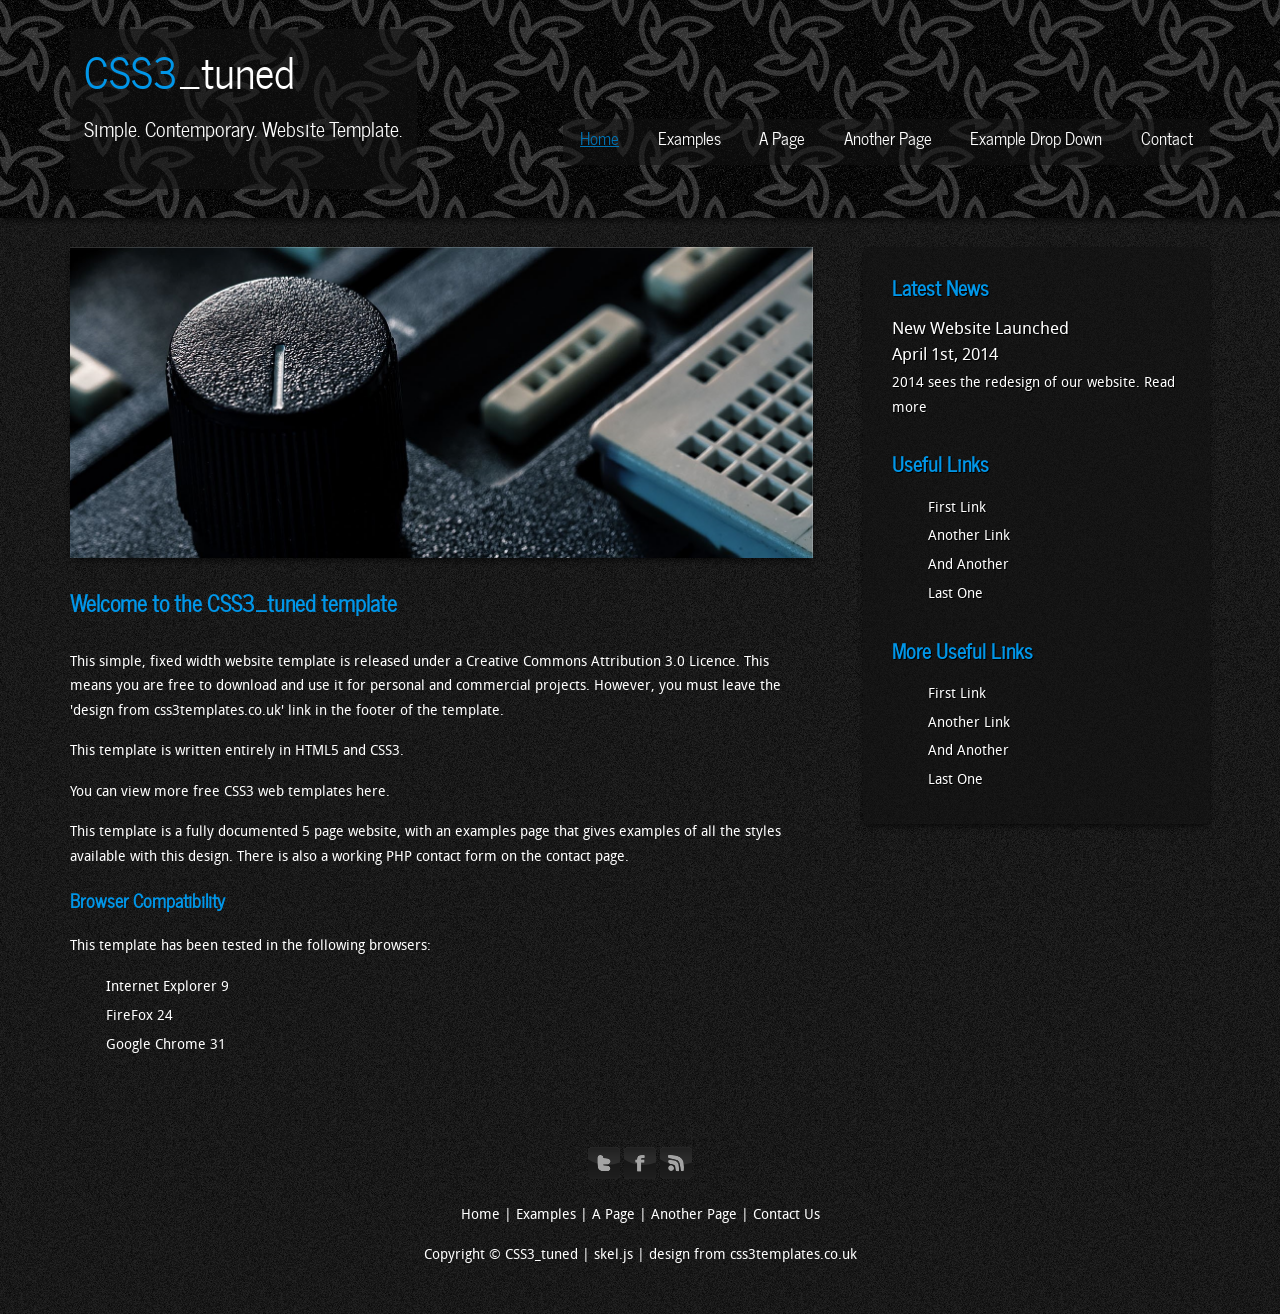
==== CSS3_tuned/index.html @ d894a61a "Plantilla" ====
<!DOCTYPE HTML>
<html>
	<head>
		<title>CSS3_tuned</title>
		<meta http-equiv="content-type" content="text/html; charset=utf-8" />
		<link href="http://fonts.googleapis.com/css?family=Source+Sans+Pro:300,300italic,600|Source+Code+Pro" rel="stylesheet" />
		<!--[if lte IE 8]><script src="html5shiv.js" type="text/javascript"></script><![endif]-->
		<script src="http://code.jquery.com/jquery-1.10.1.min.js"></script>
		<script src="js/jquery.dropotron.min.js"></script>		
		<script src="js/skel.min.js">
		{
			prefix: 'css/style',
			preloadStyleSheets: true,
			resetCSS: true,
			boxModel: 'border',
			grid: { gutters: 30 },
			breakpoints: {
				wide: { range: '1200-', containers: 1140, grid: { gutters: 50 } },
				narrow: { range: '481-1199', containers: 960 },
				mobile: { range: '-480', containers: 'fluid', lockViewport: true, grid: { collapse: true } }
			}
		}
		</script>
		<script>
			$(function() {

				// Note: make sure you call dropotron on the top level <ul>
				$('#main-nav > ul').dropotron({ 
					offsetY: -10 // Nudge up submenus by 10px to account for padding
				});

			});
		</script>
		<script>
			// DOM ready
			$(function() {
    
			// Create the dropdown base
			$("<select />").appendTo("nav");
   
			// Create default option "Go to..."
			$("<option />", {
				"selected": "selected",
				"value"   : "",
				"text"    : "Menu"
			}).appendTo("nav select");
   
			// Populate dropdown with menu items
			$("nav a").each(function() {
			var el = $(this);
			$("<option />", {
				"value"   : el.attr("href"),
				"text"    : el.text()
			}).appendTo("nav select");
			});
   
			// To make dropdown actually work
			// To make more unobtrusive: http://css-tricks.com/4064-unobtrusive-page-changer/
			$("nav select").change(function() {
				window.location = $(this).find("option:selected").val();
			});
  
			});
		</script>	
	</head>
	<body>
		<div id="header_container">		
		    <div class="container">
			<!-- Header -->
				<div id="header" class="row">
					<div class="4u">
						<div class="transparent">
							<h1><a href="index.html">CSS3<span class="header_colour">_tuned</span></a></h1>
							<h2>Simple. Contemporary. Website Template.</h2>
					    </div>
					</div>
					
					<nav id="main-nav" class="8u">
						<ul>
							<li><a class="active" href="index.html">Home</a></li>
							<li><a href="examples.html">Examples</a></li>
							<li><a href="apage.html">A Page</a></li>
							<li><a href="anotherpage.html">Another Page</a></li>							
							<li>
								<a href="#">Example Drop Down</a>			
									<ul>
										<li><a href="">Drop Down 1</a></li>
										<li><a href="#">Drop Down 2</a></li>
										<li>
											<a href="#">Drop Down 3</a>
												<ul>
													<li><a href="#">Sub Drop Down One</a></li>
													<li><a href="#">Sub Drop Down Two</a></li>
													<li><a href="#">Sub Drop Down Three</a></li>
													<li><a href="#">Sub Drop Down Four</a></li>
													<li><a href="#">Sub Drop Down Five</a></li>
												</ul>
										</li>
									</ul>
							</li>
							<li><a href="contact.php">Contact</a></li>
						</ul>
					</nav>
				</div>
			</div>	
        </div>		

		<div id="site_content">
			<div class="container">			
			
				<!-- Features -->			
				<div class="row">									
					<section class="8u">				
						
						<!-- Banner -->								
						<div id="banner">
							<a href="#"><img src="images/banner.jpg" alt="banner image" /></a>
						</div>
						
						<h1>Welcome to the CSS3_tuned template</h1>
						<p>This simple, fixed width website template is released under a <a href="http://creativecommons.org/licenses/by/3.0">Creative Commons Attribution 3.0 Licence</a>. This means you are free to download and use it for personal and commercial projects. However, you <strong>must leave the 'design from css3templates.co.uk' link in the footer of the template</strong>.</p>
						<p>This template is written entirely in <strong>HTML5</strong> and <strong>CSS3</strong>.</p>
						<p>You can view more free CSS3 web templates <a href="http://www.css3templates.co.uk">here</a>.</p>
						<p>This template is a fully documented 5 page website, with an <a href="examples.html">examples</a> page that gives examples of all the styles available with this design. There is also a working PHP contact form on the contact page.</p>
						<h2>Browser Compatibility</h2>
						<p>This template has been tested in the following browsers:</p>
						<ul>
							<li>Internet Explorer 9</li>
							<li>FireFox 24</li>
							<li>Google Chrome 31</li>
						</ul>						
					</section>
					
					<section class="4u">
						<div id="sidebar">
							<section class="12u">
								<h3>Latest News</h3>
								<h4>New Website Launched</h4>
								<h5>April 1st, 2014</h5>
								<p>2014 sees the redesign of our website. <a href="#">Read more</a></p>
							</section>
							<section class="12u">
								<h3>Useful Links</h3>
								<ul>
									<li><a href="#">First Link</a></li>
									<li><a href="#">Another Link</a></li>
									<li><a href="#">And Another</a></li>
									<li><a href="#">Last One</a></li>
								</ul>
							</section>
							<section class="12u">
								<h3>More Useful Links</h3>
								<ul>
									<li><a href="#">First Link</a></li>
									<li><a href="#">Another Link</a></li>
									<li><a href="#">And Another</a></li>
									<li><a href="#">Last One</a></li>
								</ul>
							</section>
						</div>
					</section>			

				</div>
			</div>
        </div>		
		
			<div class="container">			
			<!-- Footer -->
				<footer>
					<p><img src="images/twitter.png" alt="twitter" />&nbsp;<img src="images/facebook.png" alt="facebook" />&nbsp;<img src="images/rss.png" alt="rss" /></p>
					<p><a href="index.html">Home</a> | <a href="examples.html">Examples</a> | <a href="apage.html">A Page</a> | <a href="anotherpage.html">Another Page</a> | <a href="contact.php">Contact Us</a></p>
					<p>Copyright &copy; CSS3_tuned | <a href="http://skeljs.org/">skel.js</a> | <a href="http://www.css3templates.co.uk">design from css3templates.co.uk</a></p>
				</footer>		
			</div>		
			
	</body>
</html>
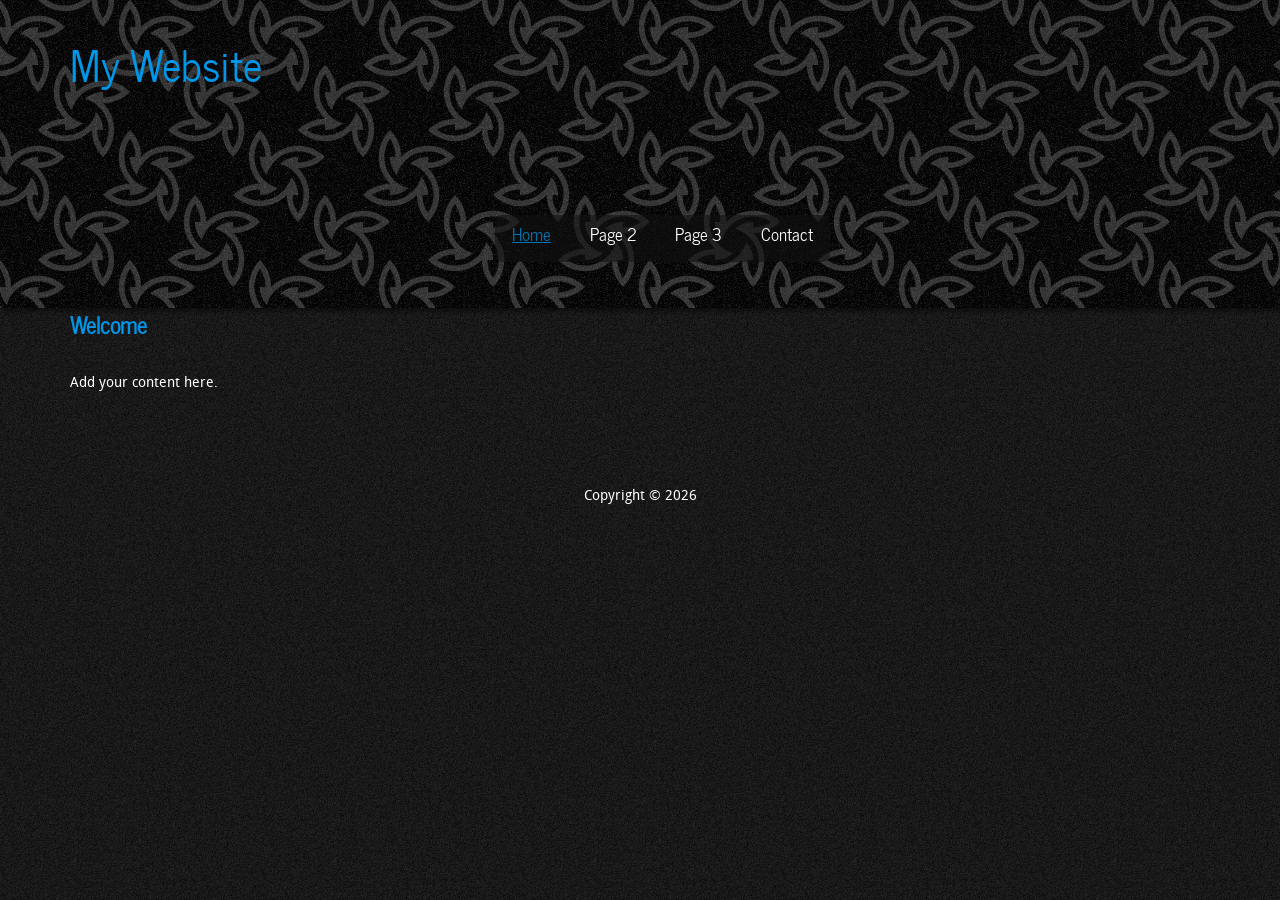
==== commit c6ddf000: "Eliminar cosas innecesarias" ====
--- a/CSS3_tuned/index.html
+++ b/CSS3_tuned/index.html
@@ -23,155 +23,47 @@
 		</script>
 		<script>
 			$(function() {
-
-				// Note: make sure you call dropotron on the top level <ul>
 				$('#main-nav > ul').dropotron({ 
-					offsetY: -10 // Nudge up submenus by 10px to account for padding
+					offsetY: -10
 				});
-
-			});
-		</script>
-		<script>
-			// DOM ready
-			$(function() {
-    
-			// Create the dropdown base
-			$("<select />").appendTo("nav");
-   
-			// Create default option "Go to..."
-			$("<option />", {
-				"selected": "selected",
-				"value"   : "",
-				"text"    : "Menu"
-			}).appendTo("nav select");
-   
-			// Populate dropdown with menu items
-			$("nav a").each(function() {
-			var el = $(this);
-			$("<option />", {
-				"value"   : el.attr("href"),
-				"text"    : el.text()
-			}).appendTo("nav select");
-			});
-   
-			// To make dropdown actually work
-			// To make more unobtrusive: http://css-tricks.com/4064-unobtrusive-page-changer/
-			$("nav select").change(function() {
-				window.location = $(this).find("option:selected").val();
-			});
-  
 			});
 		</script>	
 	</head>
 	<body>
 		<div id="header_container">		
 		    <div class="container">
-			<!-- Header -->
 				<div id="header" class="row">
-					<div class="4u">
-						<div class="transparent">
-							<h1><a href="index.html">CSS3<span class="header_colour">_tuned</span></a></h1>
-							<h2>Simple. Contemporary. Website Template.</h2>
-					    </div>
+					<div class="12u">
+						<h1><a href="index.html">My Website</a></h1>
+						<nav id="main-nav" class="8u">
+							<ul>
+								<li><a class="active" href="index.html">Home</a></li>
+								<li><a href="apage.html">Page 2</a></li>
+								<li><a href="anotherpage.html">Page 3</a></li>
+								<li><a href="contact.php">Contact</a></li>
+							</ul>
+						</nav>
 					</div>
-					
-					<nav id="main-nav" class="8u">
-						<ul>
-							<li><a class="active" href="index.html">Home</a></li>
-							<li><a href="examples.html">Examples</a></li>
-							<li><a href="apage.html">A Page</a></li>
-							<li><a href="anotherpage.html">Another Page</a></li>							
-							<li>
-								<a href="#">Example Drop Down</a>			
-									<ul>
-										<li><a href="">Drop Down 1</a></li>
-										<li><a href="#">Drop Down 2</a></li>
-										<li>
-											<a href="#">Drop Down 3</a>
-												<ul>
-													<li><a href="#">Sub Drop Down One</a></li>
-													<li><a href="#">Sub Drop Down Two</a></li>
-													<li><a href="#">Sub Drop Down Three</a></li>
-													<li><a href="#">Sub Drop Down Four</a></li>
-													<li><a href="#">Sub Drop Down Five</a></li>
-												</ul>
-										</li>
-									</ul>
-							</li>
-							<li><a href="contact.php">Contact</a></li>
-						</ul>
-					</nav>
 				</div>
 			</div>	
         </div>		
 
 		<div id="site_content">
 			<div class="container">			
-			
-				<!-- Features -->			
-				<div class="row">									
-					<section class="8u">				
-						
-						<!-- Banner -->								
-						<div id="banner">
-							<a href="#"><img src="images/banner.jpg" alt="banner image" /></a>
-						</div>
-						
-						<h1>Welcome to the CSS3_tuned template</h1>
-						<p>This simple, fixed width website template is released under a <a href="http://creativecommons.org/licenses/by/3.0">Creative Commons Attribution 3.0 Licence</a>. This means you are free to download and use it for personal and commercial projects. However, you <strong>must leave the 'design from css3templates.co.uk' link in the footer of the template</strong>.</p>
-						<p>This template is written entirely in <strong>HTML5</strong> and <strong>CSS3</strong>.</p>
-						<p>You can view more free CSS3 web templates <a href="http://www.css3templates.co.uk">here</a>.</p>
-						<p>This template is a fully documented 5 page website, with an <a href="examples.html">examples</a> page that gives examples of all the styles available with this design. There is also a working PHP contact form on the contact page.</p>
-						<h2>Browser Compatibility</h2>
-						<p>This template has been tested in the following browsers:</p>
-						<ul>
-							<li>Internet Explorer 9</li>
-							<li>FireFox 24</li>
-							<li>Google Chrome 31</li>
-						</ul>						
-					</section>
-					
-					<section class="4u">
-						<div id="sidebar">
-							<section class="12u">
-								<h3>Latest News</h3>
-								<h4>New Website Launched</h4>
-								<h5>April 1st, 2014</h5>
-								<p>2014 sees the redesign of our website. <a href="#">Read more</a></p>
-							</section>
-							<section class="12u">
-								<h3>Useful Links</h3>
-								<ul>
-									<li><a href="#">First Link</a></li>
-									<li><a href="#">Another Link</a></li>
-									<li><a href="#">And Another</a></li>
-									<li><a href="#">Last One</a></li>
-								</ul>
-							</section>
-							<section class="12u">
-								<h3>More Useful Links</h3>
-								<ul>
-									<li><a href="#">First Link</a></li>
-									<li><a href="#">Another Link</a></li>
-									<li><a href="#">And Another</a></li>
-									<li><a href="#">Last One</a></li>
-								</ul>
-							</section>
-						</div>
-					</section>			
-
-				</div>
+				<section class="12u">
+					<h1>Welcome</h1>
+					<p>Add your content here.</p>						
+				</section>
 			</div>
         </div>		
 		
+		<div id="footer_container">
 			<div class="container">			
-			<!-- Footer -->
 				<footer>
-					<p><img src="images/twitter.png" alt="twitter" />&nbsp;<img src="images/facebook.png" alt="facebook" />&nbsp;<img src="images/rss.png" alt="rss" /></p>
-					<p><a href="index.html">Home</a> | <a href="examples.html">Examples</a> | <a href="apage.html">A Page</a> | <a href="anotherpage.html">Another Page</a> | <a href="contact.php">Contact Us</a></p>
-					<p>Copyright &copy; CSS3_tuned | <a href="http://skeljs.org/">skel.js</a> | <a href="http://www.css3templates.co.uk">design from css3templates.co.uk</a></p>
+					<p>Copyright &copy; 2026</p>
 				</footer>		
-			</div>		
+			</div>
+        </div>		
 			
 	</body>
 </html>
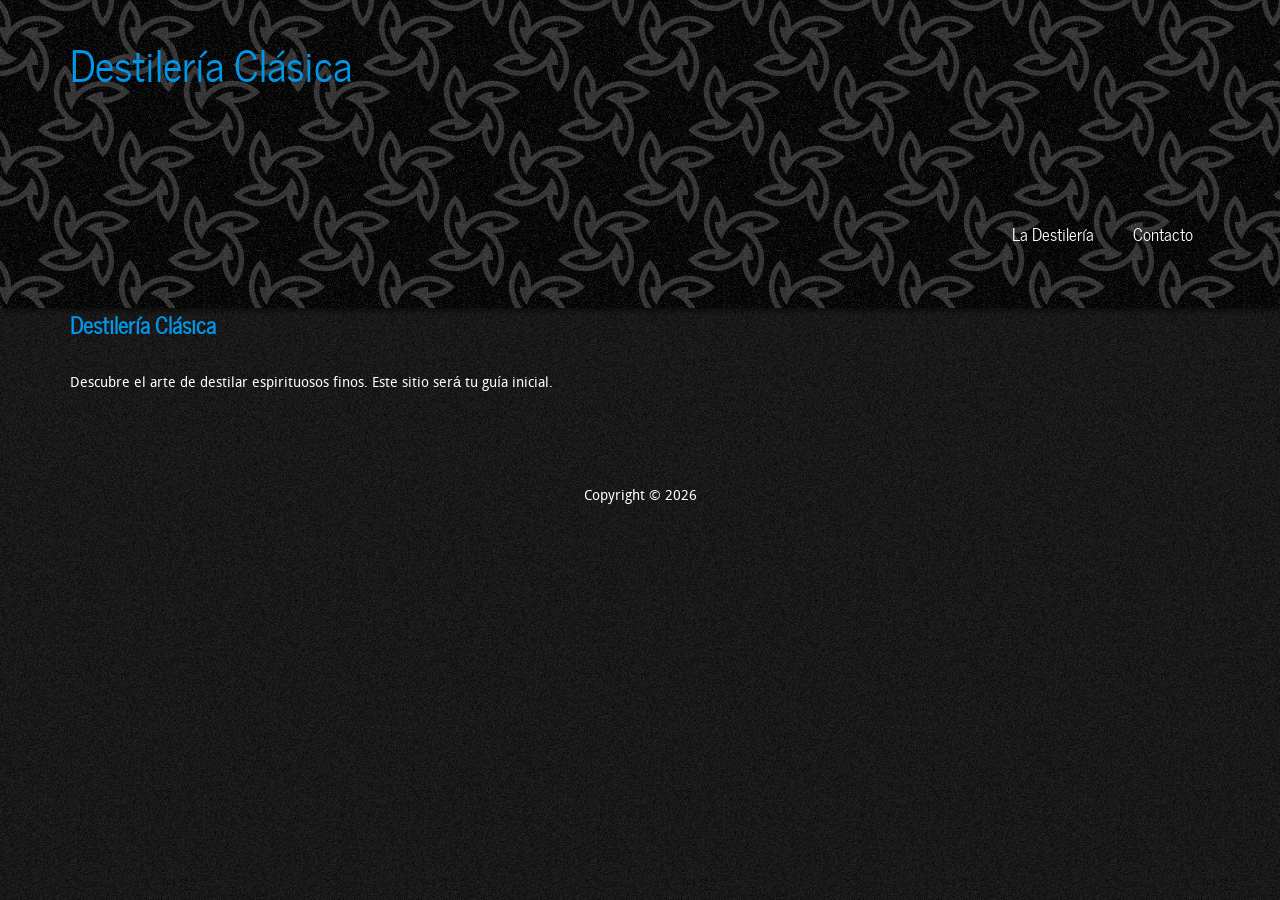
==== commit 9d6f2f1c: "Menu y 4º pagina" ====
--- a/CSS3_tuned/index.html
+++ b/CSS3_tuned/index.html
@@ -1,7 +1,7 @@
 <!DOCTYPE HTML>
 <html>
 	<head>
-		<title>CSS3_tuned</title>
+		<title>Destilería Clásica</title>
 		<meta http-equiv="content-type" content="text/html; charset=utf-8" />
 		<link href="http://fonts.googleapis.com/css?family=Source+Sans+Pro:300,300italic,600|Source+Code+Pro" rel="stylesheet" />
 		<!--[if lte IE 8]><script src="html5shiv.js" type="text/javascript"></script><![endif]-->
@@ -34,15 +34,19 @@
 		    <div class="container">
 				<div id="header" class="row">
 					<div class="12u">
-						<h1><a href="index.html">My Website</a></h1>
-						<nav id="main-nav" class="8u">
-							<ul>
-								<li><a class="active" href="index.html">Home</a></li>
-								<li><a href="apage.html">Page 2</a></li>
-								<li><a href="anotherpage.html">Page 3</a></li>
-								<li><a href="contact.php">Contact</a></li>
-							</ul>
-						</nav>
+						<h1><a href="index.html">Destilería Clásica</a></h1>
+<nav id="main-nav">
+	<ul>
+		<li>
+			<a href="#">La Destilería</a>
+			<ul>
+				<li><a href="apage.html">Historia</a></li>
+				<li><a href="anotherpage.html">Productos</a></li>
+			</ul>
+		</li>
+		<li><a href="contacto.html">Contacto</a></li>
+	</ul>
+</nav>
 					</div>
 				</div>
 			</div>	
@@ -51,8 +55,8 @@
 		<div id="site_content">
 			<div class="container">			
 				<section class="12u">
-					<h1>Welcome</h1>
-					<p>Add your content here.</p>						
+					<h1>Destilería Clásica</h1>
+					<p>Descubre el arte de destilar espirituosos finos. Este sitio será tu guía inicial.</p>						
 				</section>
 			</div>
         </div>		
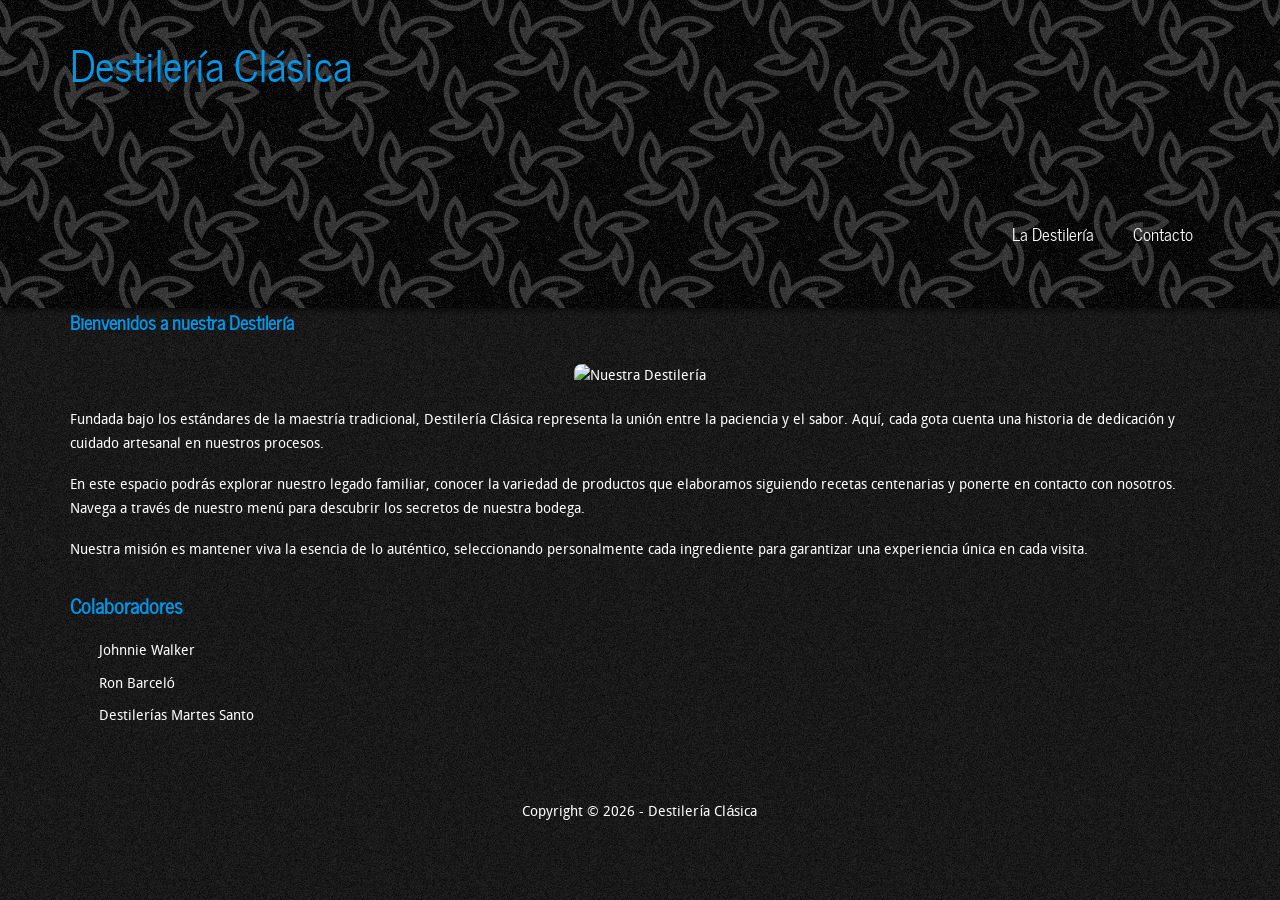
==== commit 2af2bb21: "Pagina index trasapsada y lista" ====
--- a/CSS3_tuned/index.html
+++ b/CSS3_tuned/index.html
@@ -1,73 +1,90 @@
 <!DOCTYPE HTML>
-<html>
-	<head>
-		<title>Destilería Clásica</title>
-		<meta http-equiv="content-type" content="text/html; charset=utf-8" />
-		<link href="http://fonts.googleapis.com/css?family=Source+Sans+Pro:300,300italic,600|Source+Code+Pro" rel="stylesheet" />
-		<!--[if lte IE 8]><script src="html5shiv.js" type="text/javascript"></script><![endif]-->
-		<script src="http://code.jquery.com/jquery-1.10.1.min.js"></script>
-		<script src="js/jquery.dropotron.min.js"></script>		
-		<script src="js/skel.min.js">
-		{
-			prefix: 'css/style',
-			preloadStyleSheets: true,
-			resetCSS: true,
-			boxModel: 'border',
-			grid: { gutters: 30 },
-			breakpoints: {
-				wide: { range: '1200-', containers: 1140, grid: { gutters: 50 } },
-				narrow: { range: '481-1199', containers: 960 },
-				mobile: { range: '-480', containers: 'fluid', lockViewport: true, grid: { collapse: true } }
-			}
-		}
-		</script>
-		<script>
-			$(function() {
-				$('#main-nav > ul').dropotron({ 
-					offsetY: -10
-				});
-			});
-		</script>	
-	</head>
-	<body>
-		<div id="header_container">		
-		    <div class="container">
-				<div id="header" class="row">
-					<div class="12u">
-						<h1><a href="index.html">Destilería Clásica</a></h1>
-<nav id="main-nav">
-	<ul>
-		<li>
-			<a href="#">La Destilería</a>
-			<ul>
-				<li><a href="apage.html">Historia</a></li>
-				<li><a href="anotherpage.html">Productos</a></li>
-			</ul>
-		</li>
-		<li><a href="contacto.html">Contacto</a></li>
-	</ul>
-</nav>
-					</div>
-				</div>
-			</div>	
-        </div>		
+<html lang="es">
+<head>
+    <meta charset="utf-8">
+    <title>Destilería Clásica</title>
+    <link rel="icon" type="image/png" href="images/favicon.png">
+    <link href="https://fonts.googleapis.com/css?family=Source+Sans+Pro:300,300italic,600%7CSource+Code+Pro" rel="stylesheet">
 
-		<div id="site_content">
-			<div class="container">			
-				<section class="12u">
-					<h1>Destilería Clásica</h1>
-					<p>Descubre el arte de destilar espirituosos finos. Este sitio será tu guía inicial.</p>						
-				</section>
-			</div>
-        </div>		
-		
-		<div id="footer_container">
-			<div class="container">			
-				<footer>
-					<p>Copyright &copy; 2026</p>
-				</footer>		
-			</div>
-        </div>		
-			
-	</body>
-</html>
+    <!-- Scripts -->
+    <script src="https://code.jquery.com/jquery-1.10.1.min.js"></script>
+    <script src="js/jquery.dropotron.min.js"></script>
+    <script src="js/skel.min.js"></script>
+
+    <script>
+    skel.init({
+        prefix: 'css/style',
+        preloadStyleSheets: true,
+        resetCSS: true,
+        boxModel: 'border',
+        grid: { gutters: 30 },
+        breakpoints: {
+            wide: { range: '1200-', containers: 1140, grid: { gutters: 50 } },
+            narrow: { range: '481-1199', containers: 960 },
+            mobile: { range: '-480', containers: 'fluid', lockViewport: true, grid: { collapse: true } }
+        }
+    });
+
+    $(function() {
+        $('#main-nav > ul').dropotron({ offsetY: -10 });
+    });
+    </script>
+</head>
+<body>
+    <!-- Header con menú -->
+    <header id="header_container">
+        <div class="container">
+            <div id="header" class="row">
+                <div class="12u">
+                    <h1><a href="index.html">Destilería Clásica</a></h1>
+                    <nav id="main-nav">
+                        <ul>
+                            <li>
+                                <a href="#">La Destilería</a>
+                                <ul>
+                                    <li><a href="apage.html">Historia</a></li>
+                                    <li><a href="anotherpage.html">Productos</a></li>
+                                </ul>
+                            </li>
+                            <li><a href="contacto.html">Contacto</a></li>
+                        </ul>
+                    </nav>
+                </div>
+            </div>
+        </div>
+    </header>
+
+    <!-- Contenido principal -->
+    <div id="site_content">
+        <div class="container">
+            <section class="12u">
+                <h2>Bienvenidos a nuestra Destilería</h2>
+
+                <div style="text-align: center; margin: 20px 0;">
+                    <img src="images/destileria.jpg" alt="Nuestra Destilería" style="max-width: 100%; height: auto; border-radius: 8px; box-shadow: 0 4px 8px rgba(0,0,0,0.1);">
+                </div>
+
+                <p>Fundada bajo los estándares de la maestría tradicional, <strong>Destilería Clásica</strong> representa la unión entre la paciencia y el sabor. Aquí, cada gota cuenta una historia de dedicación y cuidado artesanal en nuestros procesos.</p>
+                
+                <p>En este espacio podrás explorar nuestro legado familiar, conocer la variedad de productos que elaboramos siguiendo recetas centenarias y ponerte en contacto con nosotros. Navega a través de nuestro menú para descubrir los secretos de nuestra bodega.</p>
+                
+                <p>Nuestra misión es mantener viva la esencia de lo auténtico, seleccionando personalmente cada ingrediente para garantizar una experiencia única en cada visita.</p>
+
+                <h3>Colaboradores</h3>
+                <ol>
+                    <li><a href="https://www.johnniewalker.com/es-es" target="_blank" rel="noopener noreferrer">Johnnie Walker</a></li>
+                    <li><a href="https://ronbarcelo.com/" target="_blank" rel="noopener noreferrer">Ron Barceló</a></li>
+                    <li><a href="https://destileriasmartessanto.com/" target="_blank" rel="noopener noreferrer">Destilerías Martes Santo</a></li>
+                </ol>
+            </section>
+        </div>
+    </div>
+
+    <!-- Footer -->
+    <footer id="footer_container">
+        <div class="container">
+            <p>Copyright &copy; 2026 - Destilería Clásica</p>
+        </div>
+    </footer>
+</body>
+</html>
